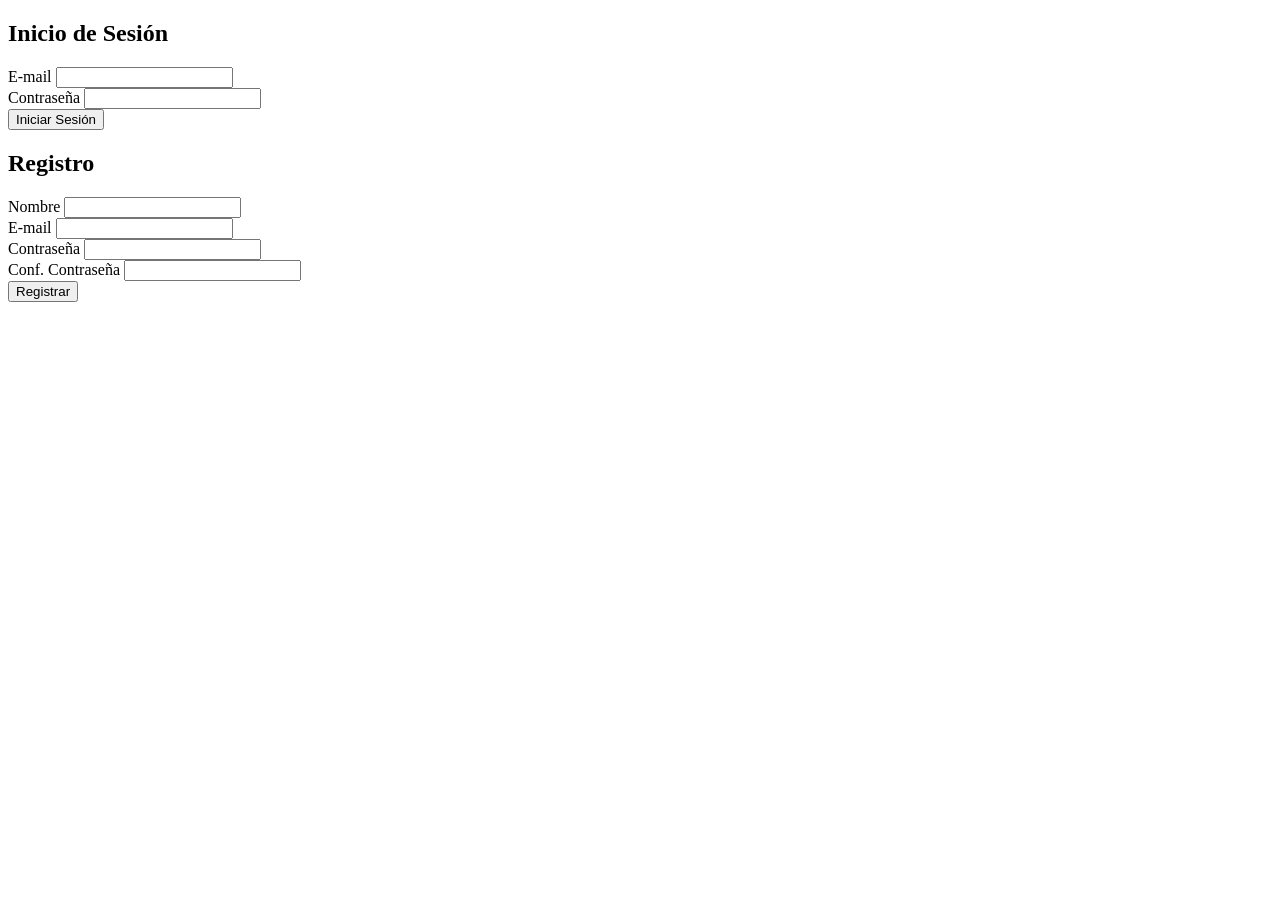
==== python/mysql/erd/administrador_de_usuarios/index.html @ 8d50b23b "." ====
<!DOCTYPE html>
<html lang="es">
<head>
    <meta charset="UTF-8">
    <meta name="viewport" content="width=device-width, initial-scale=1.0">
    <link rel="stylesheet" href="style.css">
    <title>Wireframe Login</title>
</head>
<body>

    <div class="container">
        
        <div class="form-section">
            <h2>Inicio de Sesión</h2>
            <div class="field">
                <label>E-mail</label>
                <input type="text" class="sketch-input">
            </div>
            <div class="field">
                <label>Contraseña</label>
                <input type="password" class="sketch-input">
            </div>
            <div class="btn-container">
                <button>Iniciar Sesión</button>
            </div>
        </div>

        <div class="form-section registro-section">
            <h2>Registro</h2>
            <div class="field">
                <label>Nombre</label>
                <input type="text" class="sketch-input">
            </div>
            <div class="field">
                <label>E-mail</label>
                <input type="text" class="sketch-input">
            </div>
            <div class="field">
                <label>Contraseña</label>
                <input type="password" class="sketch-input">
            </div>
            <div class="field">
                <label>Conf. Contraseña</label>
                <input type="password" class="sketch-input">
            </div>
            <div class="btn-container">
                <button>Registrar</button>
            </div>
        </div>

    </div>

</body>
</html>
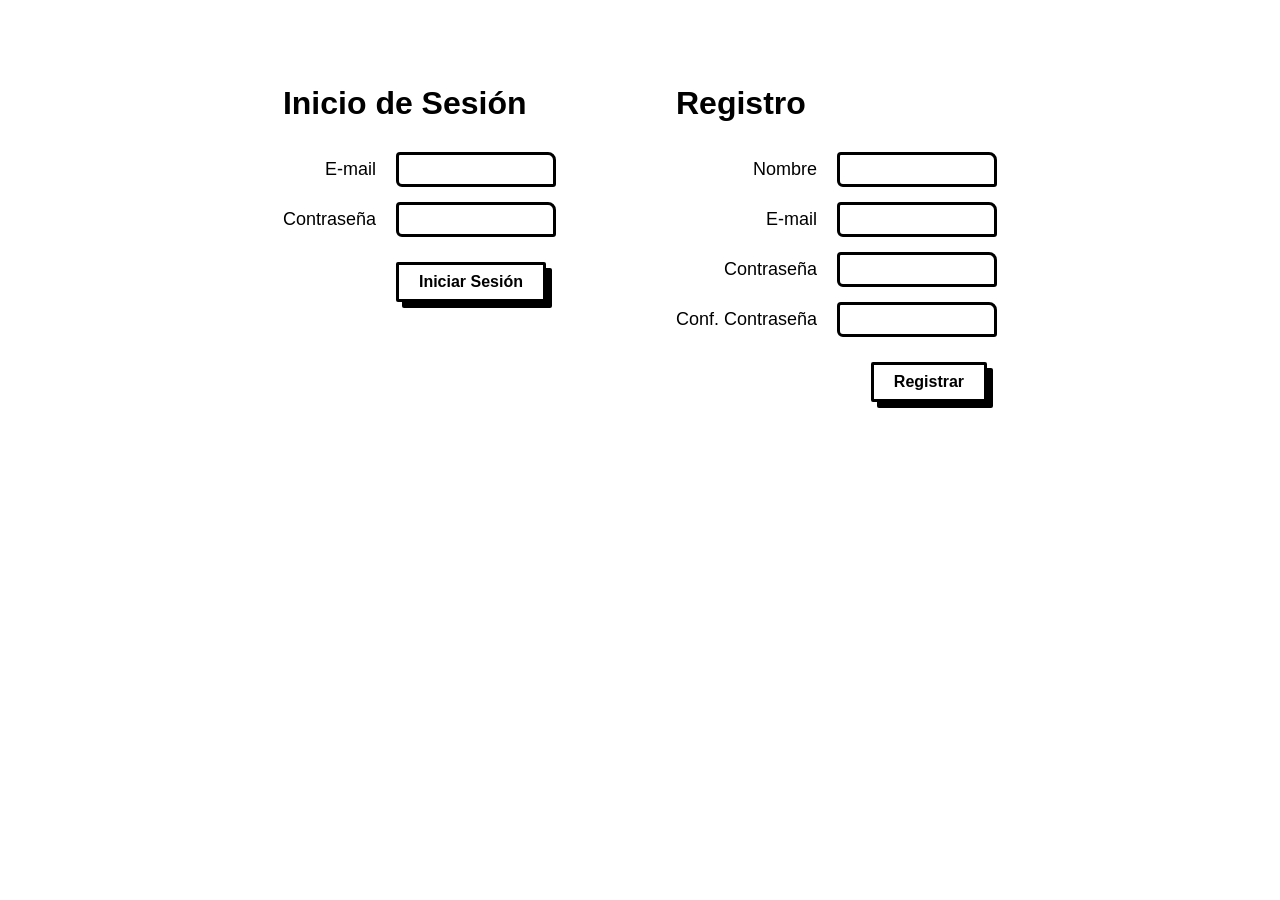
==== commit 6b0769e0: "." ====
--- a/python/mysql/erd/administrador_de_usuarios/index.html
+++ b/python/mysql/erd/administrador_de_usuarios/index.html
@@ -3,7 +3,7 @@
 <head>
     <meta charset="UTF-8">
     <meta name="viewport" content="width=device-width, initial-scale=1.0">
-    <link rel="stylesheet" href="style.css">
+    <link rel="stylesheet" href="static/css/style.css">
     <title>Wireframe Login</title>
 </head>
 <body>
--- a/python/mysql/erd/administrador_de_usuarios/static/css/style.css
+++ b/python/mysql/erd/administrador_de_usuarios/static/css/style.css
@@ -0,0 +1,84 @@
+/* Fuente que imita el dibujo técnico/manual */
+@import url('https://fonts.googleapis.com/css2?family=Comic+Neue:wght@700&display=swap');
+
+body {
+    font-family: 'Arial', sans-serif;
+    /* Fuente limpia como la imagen */
+    background-color: white;
+    display: flex;
+    justify-content: center;
+    padding-top: 50px;
+}
+
+.container {
+    display: flex;
+    gap: 100px;
+    align-items: flex-start;
+}
+
+h2 {
+    font-size: 32px;
+    margin-bottom: 30px;
+    font-weight: bold;
+}
+
+.form-section {
+    display: flex;
+    flex-direction: column;
+}
+
+.field {
+    display: flex;
+    align-items: center;
+    justify-content: flex-end;
+    margin-bottom: 15px;
+}
+
+.field label {
+    margin-right: 20px;
+    font-size: 18px;
+    font-weight: 500;
+}
+
+/* Caja de texto estilo mano */
+.sketch-input {
+    width: 160px;
+    height: 35px;
+    border: 3px solid black;
+    border-radius: 4px 8px 3px 6px;
+    /* Irregular */
+    outline: none;
+    padding: 5px;
+    box-sizing: border-box;
+}
+
+/* Botón con sombra pesada */
+.btn-container {
+    display: flex;
+    justify-content: flex-end;
+    margin-top: 10px;
+    padding-right: 10px;
+}
+
+button {
+    background: white;
+    border: 3px solid black;
+    padding: 8px 20px;
+    font-size: 16px;
+    font-weight: bold;
+    cursor: pointer;
+    position: relative;
+    /* Sombra sólida igual a la imagen */
+    box-shadow: 6px 6px 0px black;
+    border-radius: 2px;
+}
+
+button:active {
+    transform: translate(2px, 2px);
+    box-shadow: 4px 4px 0px black;
+}
+
+/* Ajuste específico para la sección de registro */
+.registro-section {
+    margin-left: 20px;
+}
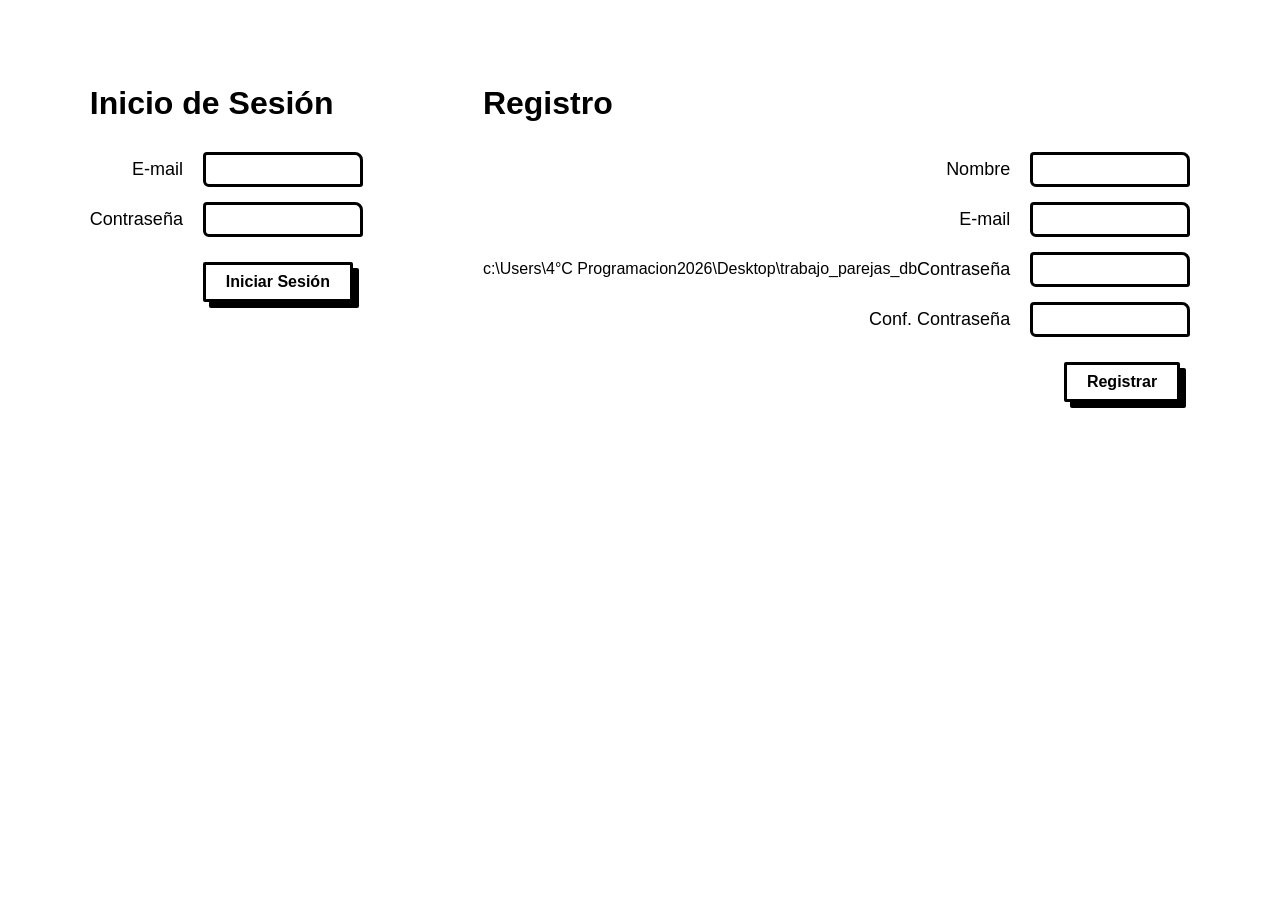
==== commit 3640ef55: "sdgver" ====
--- a/python/mysql/erd/administrador_de_usuarios/index.html
+++ b/python/mysql/erd/administrador_de_usuarios/index.html
@@ -35,7 +35,7 @@
                 <label>E-mail</label>
                 <input type="text" class="sketch-input">
             </div>
-            <div class="field">
+            <div class="field">c:\Users\4°C Programacion2026\Desktop\trabajo_parejas_db
                 <label>Contraseña</label>
                 <input type="password" class="sketch-input">
             </div>
